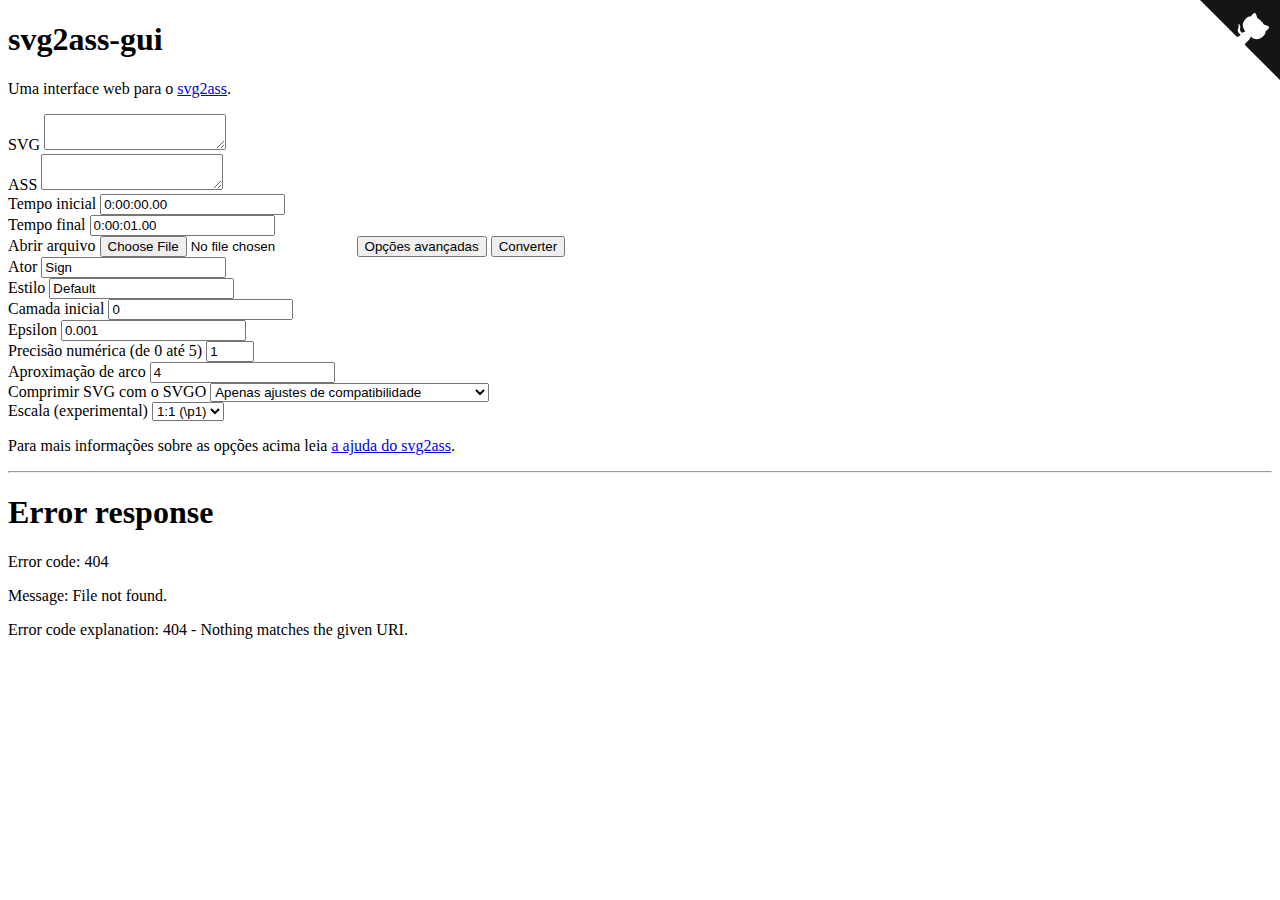
==== pt-br.html @ ad133124 "Implement drawing scale" ====
<!doctype html>
<html lang="pt-BR">
<meta charset="utf-8">
<title>svg2ass-gui</title>
<meta name="viewport" content="width=device-width, initial-scale=1">
<link rel="stylesheet" href="lib/plume-all.css">
<link rel="stylesheet" href="lib/main.css">

<div class="plume app">
  <h1>svg2ass-gui</h1>
  <p>Uma interface web para o <a href="https://github.com/irrwahn/svg2ass">svg2ass</a>.</p>
  <div class="pm-ground split s2">
    <div class="pm-field">
      <label for="dataInput">SVG</label>
      <textarea id="dataInput"></textarea>
    </div>
    <div class="pm-field">
      <label for="dataOutput">ASS</label>
      <textarea id="dataOutput"></textarea>
    </div>
  </div>
  <div class="pm-ground split s2">
    <div class="pm-field">
      <label for="startTime">Tempo inicial</label>
      <input id="startTime" value="0:00:00.00">
    </div>
    <div class="pm-field">
      <label for="endTime">Tempo final</label>
      <input id="endTime" value="0:00:01.00">
    </div>
  </div>
  <div class="pm-ground">
    <div>
      <span class="pm-input-file pm-btn-secondary">
        <span id="openFileMsg">Abrir arquivo</span>
        <input type="file" id="openFile">
      </span>
      <button id="advancedBtn" class="pm-btn-light">Opções avançadas</button>
      <button id="convertBtn" class="pm-btn-primary pull-right">Converter</button>
    </div>
  </div>

  <div class="pm-is-hidden" id="advancedPanel">
    <div class="pm-ground split s3">
      <div class="pm-field">
        <label for="actor">Ator</label>
        <input id="actor" value="Sign">
      </div>
      <div class="pm-field">
        <label for="style">Estilo</label>
        <input id="style" value="Default">
      </div>
      <div class="pm-field">
        <label for="layer">Camada inicial</label>
        <input id="layer" value="0">
      </div>
    </div>
    <div class="pm-ground split s3">
      <div class="pm-field">
        <label for="epsilon">Epsilon</label>
        <input id="epsilon" value="0.001">
      </div>
      <div class="pm-field">
        <label for="precision">
          Precisão numérica
          <span class="inline-block">(de 0 até 5)</span>
        </label>
        <input id="precision" value="1" min="0" max="5" type="number">
      </div>
      <div class="pm-field">
        <label for="arcline">Aproximação de arco</label>
        <input id="arcline" value="4">
      </div>
    </div>
    <div class="pm-ground split s2">
      <div class="pm-field">
        <label for="svgo">Comprimir SVG com o SVGO</label>
        <select id="svgo">
          <option value="0">Não usar o SVGO</option>
          <option selected value="1">Apenas ajustes de compatibilidade</option>
          <option value="2">Compressão pequena</option>
          <option value="3">Compressão média</option>
          <option value="4">Compressão forte (pode causar anomalias)</option>
        </select>
      </div>
      <div class="pm-field">
        <label for="scale">Escala (experimental)</label>
        <select id="scale">
          <option selected value="1">1:1 (\p1)</option>
          <option value="2">1:2 (\p2)</option>
          <option value="3">1:4 (\p3)</option>
          <option value="4">1:8 (\p4)</option>
        </select>
      </div>
    </div>
    <p>Para mais informações sobre as opções acima leia <a href="https://github.com/irrwahn/svg2ass/blob/53be678a5be24d690b421bce5f1e345ae960077c/main.c#L1181-L1205">a ajuda do svg2ass</a>.</p>
  </div>

  <hr>
  <!-- As línguas são carregadas do lib/languages.html -->
  <p class="languages"></p>

  <a href="https://github.com/qgustavor/svg2ass-gui" class="github-corner" aria-label="Veja o projeto no GitHub"><svg width="80" height="80" viewBox="0 0 250 250" style="fill:#151513;color:#fff; position:absolute;top:0;border:0;right:0" aria-hidden="true"><path d="M0,0 L115,115 L130,115 L142,142 L250,250 L250,0 Z"></path><path d="M128.3,109.0 C113.8,99.7 119.0,89.6 119.0,89.6 C122.0,82.7 120.5,78.6 120.5,78.6 C119.2,72.0 123.4,76.3 123.4,76.3 C127.3,80.9 125.5,87.3 125.5,87.3 C122.9,97.6 130.6,101.9 134.4,103.2" fill="currentColor" style="transform-origin: 130px 106px;" class="octo-arm"></path><path d="M115.0,115.0 C114.9,115.1 118.7,116.5 119.8,115.4 L133.7,101.6 C136.9,99.2 139.9,98.4 142.2,98.6 C133.8,88.0 127.5,74.4 143.8,58.0 C148.5,53.4 154.0,51.2 159.7,51.0 C160.3,49.4 163.2,43.6 171.4,40.1 C171.4,40.1 176.1,42.5 178.8,56.2 C183.1,58.6 187.2,61.8 190.9,65.4 C194.5,69.0 197.7,73.2 200.1,77.6 C213.8,80.2 216.3,84.9 216.3,84.9 C212.7,93.1 206.9,96.0 205.4,96.6 C205.1,102.4 203.0,107.8 198.3,112.5 C181.9,128.9 168.3,122.5 157.7,114.1 C157.9,116.9 156.7,120.9 152.7,124.9 L141.0,136.5 C139.8,137.7 141.6,141.9 141.8,141.8 Z" fill="currentColor" class="octo-body"></path></svg></a><style>.github-corner:hover .octo-arm{animation:octocat-wave 560ms ease-in-out}@keyframes octocat-wave{0%,100%{transform:rotate(0)}20%,60%{transform:rotate(-25deg)}40%,80%{transform:rotate(10deg)}}@media (max-width:500px){.github-corner:hover .octo-arm{animation:none}.github-corner .octo-arm{animation:octocat-wave 560ms ease-in-out}}</style>
</div>

<script type="application/json" id="messages">{
"convertionError": "Ocorreu um erro durante a conversão.",
"dropHere": "Solte aqui",
"copied": "O texto foi copiado. Cole no Aegisub ou outro editor.",
"copy": "Copie e cole o texto acima no Aegisub ou outro editor."
}</script>

<script src="lib/main.js"></script>
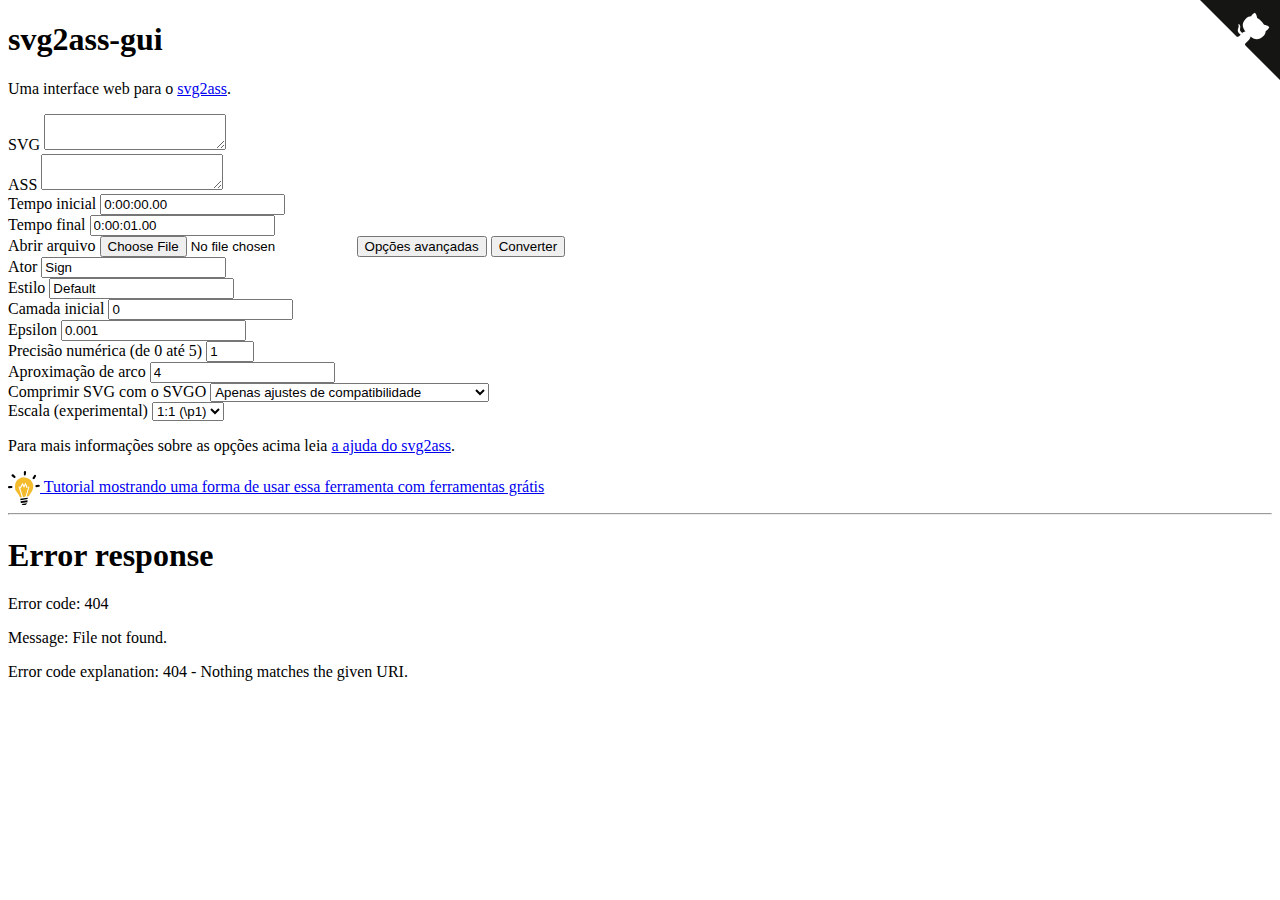
==== commit 84d573c7: "Add tutorial link" ====
--- a/pt-br.html
+++ b/pt-br.html
@@ -96,6 +96,14 @@
     <p>Para mais informações sobre as opções acima leia <a href="https://github.com/irrwahn/svg2ass/blob/53be678a5be24d690b421bce5f1e345ae960077c/main.c#L1181-L1205">a ajuda do svg2ass</a>.</p>
   </div>
 
+  <a href="https://qgustavor.tk/traduzindo-textos-com-qualidade/">
+    <svg viewBox="0 0 115 123" width="32" style="vertical-align:middle">
+      <path d="M69 116a13 13 0 0 1-5 5 13 13 0 0 1-6 2 11 11 0 0 1-6-1 12 12 0 0 1-3-3l20-3Zm2-20v3l-1 2-25 4a30 30 0 0 0-1-5l27-4Zm-1 9v2a17 17 0 0 1 0 3v2l-23 3-1-1-1-4v-1l25-4ZM57 4a4 4 0 0 1 4-4 4 4 0 0 1 4 4l-1 9a4 4 0 0 1-4 3 4 4 0 0 1-3-4V4Zm37 11a4 4 0 0 1 5-1 4 4 0 0 1 2 3 4 4 0 0 1-1 3l-4 7a4 4 0 0 1-3 2 4 4 0 0 1-5-4 4 4 0 0 1 1-2l5-8Zm17 35a4 4 0 0 1 4 3 4 4 0 0 1-4 4l-8 1a4 4 0 0 1-1-8l9-1ZM4 62a4 4 0 0 1-4-4 4 4 0 0 1 4-4h8a4 4 0 0 1 4 3v1a4 4 0 0 1-3 3h-1l-8 1Zm10-43a4 4 0 0 1 6-6l6 6a4 4 0 0 1 1 2 4 4 0 0 1-1 3 4 4 0 0 1-3 1 4 4 0 0 1-2-1l-7-5Z"></path>
+      <path d="M31 75a36 36 0 0 1-3-4 36 36 0 0 1-3-16c0-13 7-25 19-30a34 34 0 0 1 16-2 37 37 0 0 1 15 5 31 31 0 0 1 13 15 33 33 0 0 1 3 12 34 34 0 0 1-3 13c-3 8-10 16-14 23l-7 1 9-33a2 2 0 1 0-3-1L63 92l-9 2-10-32a2 2 0 0 0 2 0l7-12 3 8a2 2 0 0 0 2 1 2 2 0 0 0 1-1l4-8 3 10a2 2 0 0 0 4-2l-6-14a2 2 0 0 0-3 0l-3 9-4-8a2 2 0 0 0 0-1 2 2 0 0 0-3 1l-8 14-1-1a2 2 0 1 0-3 1l11 35-7 1a47 47 0 0 0-3-7l-9-13Z" fill="#f4bb2c"></path>
+    </svg>
+    Tutorial mostrando uma forma de usar essa ferramenta com ferramentas grátis
+  </a>
+
   <hr>
   <!-- As línguas são carregadas do lib/languages.html -->
   <p class="languages"></p>
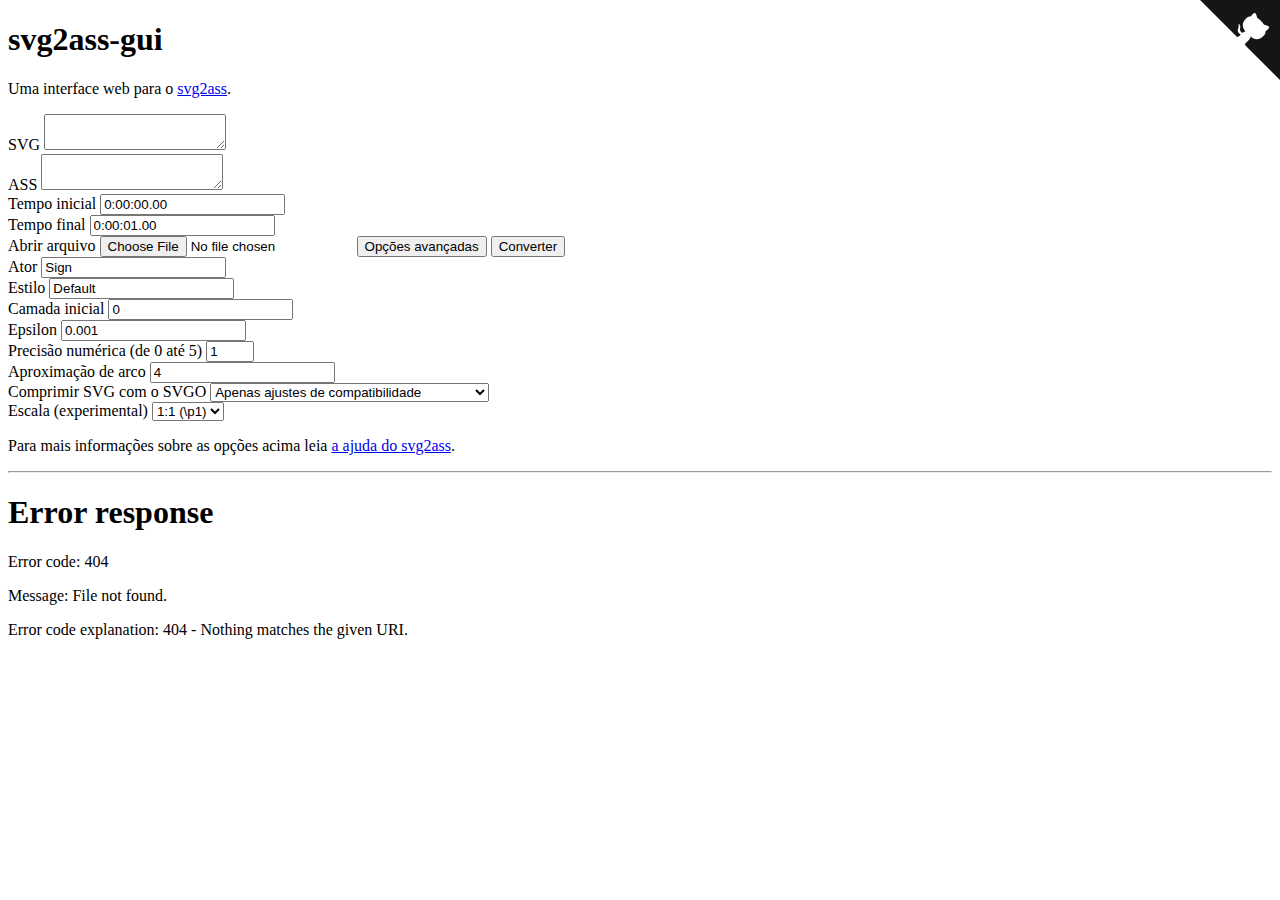
==== commit 4ff9bfde: "Revert " Add tutorial link"" ====
--- a/pt-br.html
+++ b/pt-br.html
@@ -96,14 +96,6 @@
     <p>Para mais informações sobre as opções acima leia <a href="https://github.com/irrwahn/svg2ass/blob/53be678a5be24d690b421bce5f1e345ae960077c/main.c#L1181-L1205">a ajuda do svg2ass</a>.</p>
   </div>
 
-  <a href="https://qgustavor.tk/traduzindo-textos-com-qualidade/">
-    <svg viewBox="0 0 115 123" width="32" style="vertical-align:middle">
-      <path d="M69 116a13 13 0 0 1-5 5 13 13 0 0 1-6 2 11 11 0 0 1-6-1 12 12 0 0 1-3-3l20-3Zm2-20v3l-1 2-25 4a30 30 0 0 0-1-5l27-4Zm-1 9v2a17 17 0 0 1 0 3v2l-23 3-1-1-1-4v-1l25-4ZM57 4a4 4 0 0 1 4-4 4 4 0 0 1 4 4l-1 9a4 4 0 0 1-4 3 4 4 0 0 1-3-4V4Zm37 11a4 4 0 0 1 5-1 4 4 0 0 1 2 3 4 4 0 0 1-1 3l-4 7a4 4 0 0 1-3 2 4 4 0 0 1-5-4 4 4 0 0 1 1-2l5-8Zm17 35a4 4 0 0 1 4 3 4 4 0 0 1-4 4l-8 1a4 4 0 0 1-1-8l9-1ZM4 62a4 4 0 0 1-4-4 4 4 0 0 1 4-4h8a4 4 0 0 1 4 3v1a4 4 0 0 1-3 3h-1l-8 1Zm10-43a4 4 0 0 1 6-6l6 6a4 4 0 0 1 1 2 4 4 0 0 1-1 3 4 4 0 0 1-3 1 4 4 0 0 1-2-1l-7-5Z"></path>
-      <path d="M31 75a36 36 0 0 1-3-4 36 36 0 0 1-3-16c0-13 7-25 19-30a34 34 0 0 1 16-2 37 37 0 0 1 15 5 31 31 0 0 1 13 15 33 33 0 0 1 3 12 34 34 0 0 1-3 13c-3 8-10 16-14 23l-7 1 9-33a2 2 0 1 0-3-1L63 92l-9 2-10-32a2 2 0 0 0 2 0l7-12 3 8a2 2 0 0 0 2 1 2 2 0 0 0 1-1l4-8 3 10a2 2 0 0 0 4-2l-6-14a2 2 0 0 0-3 0l-3 9-4-8a2 2 0 0 0 0-1 2 2 0 0 0-3 1l-8 14-1-1a2 2 0 1 0-3 1l11 35-7 1a47 47 0 0 0-3-7l-9-13Z" fill="#f4bb2c"></path>
-    </svg>
-    Tutorial mostrando uma forma de usar essa ferramenta com ferramentas grátis
-  </a>
-
   <hr>
   <!-- As línguas são carregadas do lib/languages.html -->
   <p class="languages"></p>
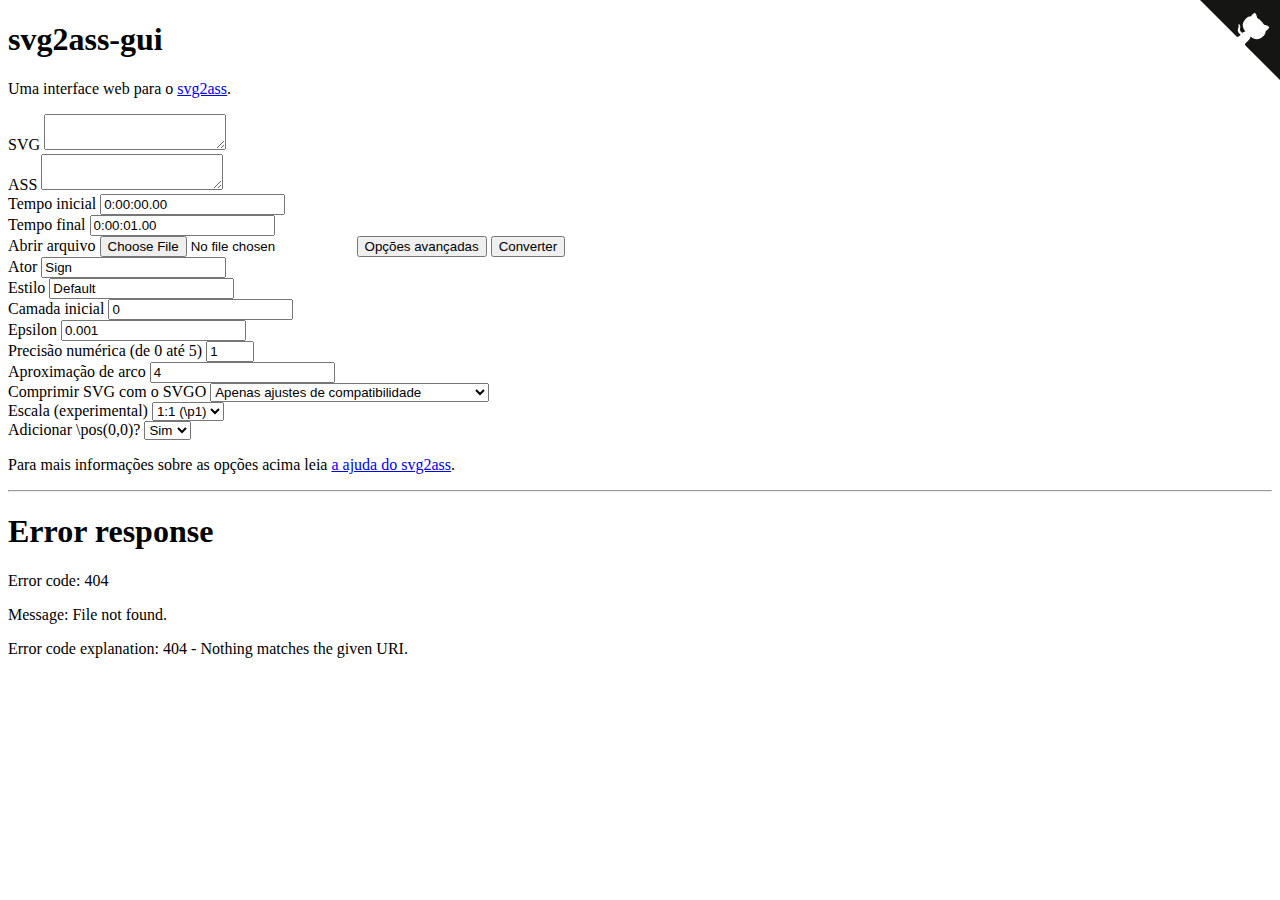
==== commit a1a2223e: "Add option to add \pos(0,0) automatically" ====
--- a/pt-br.html
+++ b/pt-br.html
@@ -72,7 +72,7 @@
         <input id="arcline" value="4">
       </div>
     </div>
-    <div class="pm-ground split s2">
+    <div class="pm-ground split s3">
       <div class="pm-field">
         <label for="svgo">Comprimir SVG com o SVGO</label>
         <select id="svgo">
@@ -90,6 +90,13 @@
           <option value="2">1:2 (\p2)</option>
           <option value="3">1:4 (\p3)</option>
           <option value="4">1:8 (\p4)</option>
+        </select>
+      </div>
+      <div class="pm-field">
+        <label for="pos">Adicionar \pos(0,0)?</label>
+        <select id="pos">
+          <option value="0">Não</option>
+          <option selected value="1">Sim</option>
         </select>
       </div>
     </div>
